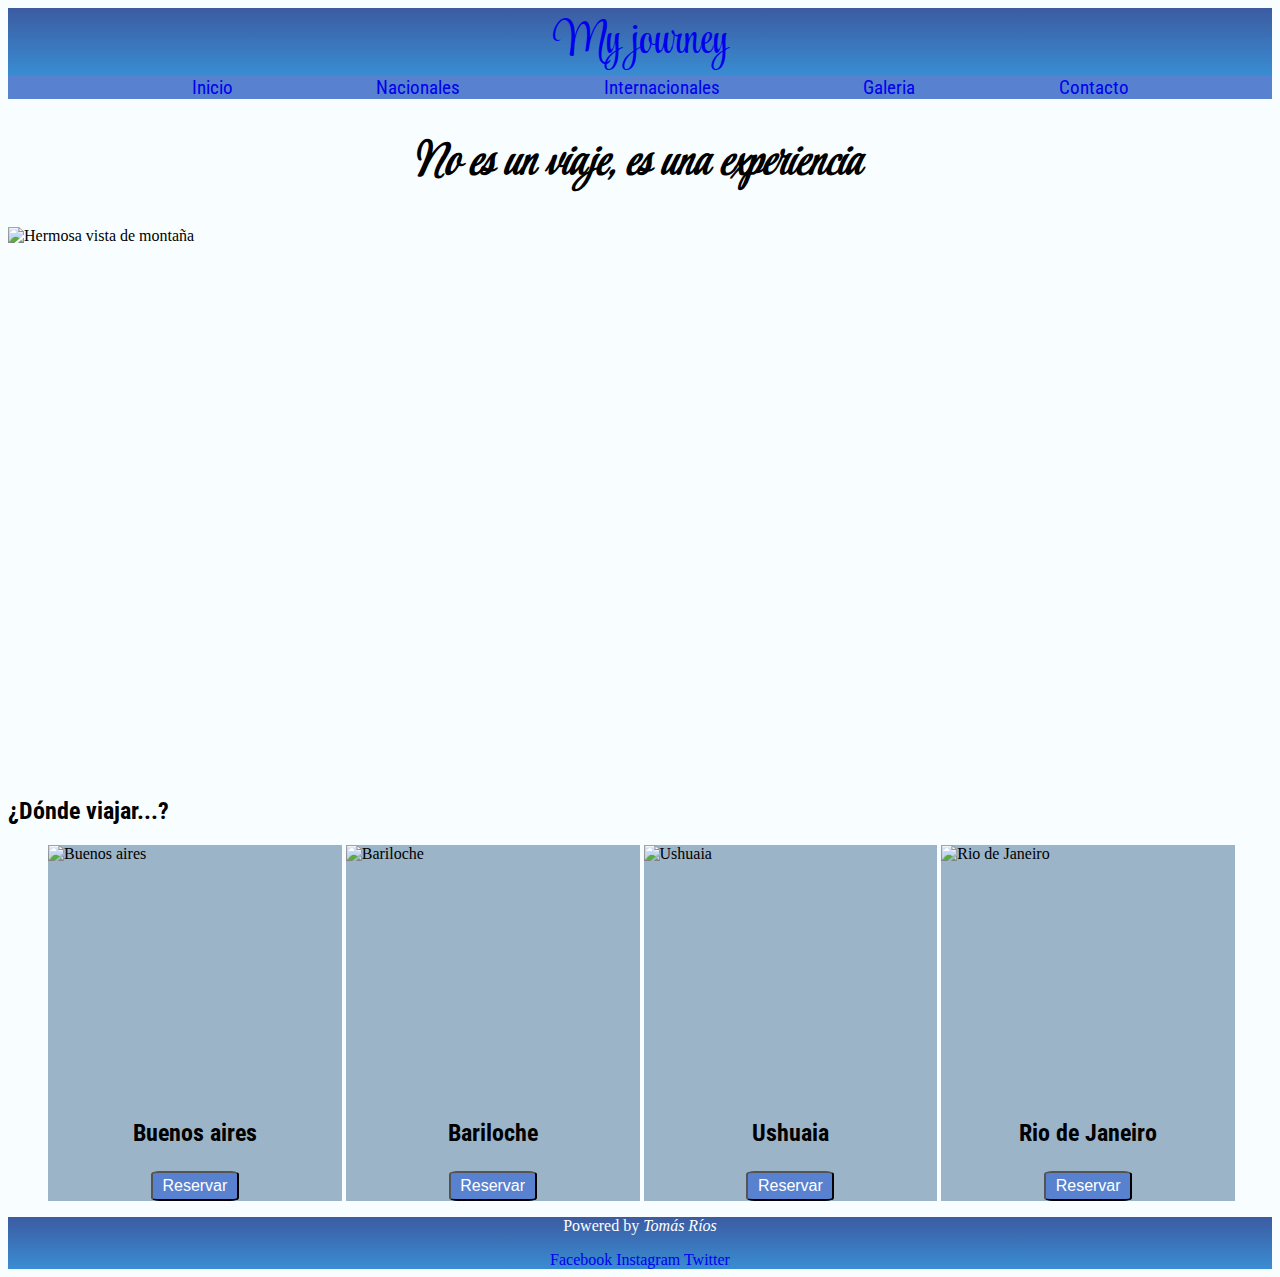
==== index.html @ a42e6fc4 "se agrega bootstrap" ====
<!DOCTYPE html>
<html lang="en">
<head>
    <meta charset="UTF-8">
    <meta http-equiv="X-UA-Compatible" content="IE=edge">
    <meta name="viewport" content="width=device-width, initial-scale=1.0">
    <title>My journey</title>
    <link rel="stylesheet" href="./estilo.css">
    <link rel="preconnect" href="https://fonts.googleapis.com">
    <link rel="preconnect" href="https://fonts.gstatic.com" crossorigin>
    <link href="https://fonts.googleapis.com/css2?family=Roboto+Condensed&family=Style+Script&display=swap" rel="stylesheet">
    <link href="https://cdn.jsdelivr.net/npm/bootstrap@5.1.1/dist/css/bootstrap.min.css" rel="stylesheet" integrity="sha384-F3w7mX95PdgyTmZZMECAngseQB83DfGTowi0iMjiWaeVhAn4FJkqJByhZMI3AhiU" crossorigin="anonymous">
    <script src="https://cdn.jsdelivr.net/npm/bootstrap@5.1.1/dist/js/bootstrap.bundle.min.js" integrity="sha384-/bQdsTh/da6pkI1MST/rWKFNjaCP5gBSY4sEBT38Q/9RBh9AH40zEOg7Hlq2THRZ" crossorigin="anonymous"></script>
</head>
<body>
    <header class="header_footer_color">
        <a href="./index.html" class="header_span link-light">My journey</a>
    </header>
    <nav>
        <ul class="nav_lista">
            <li class="nav_lista_item"><a href="./index.html" class="link-light"> Inicio</a></li>
            <li class="nav_lista_item"><a href="./nacionales.html" class="link-light">Nacionales</a></li>
            <li class="nav_lista_item"><a href="./internacionales.html" class="link-light">Internacionales</a></li>
            <li class="nav_lista_item"><a href="./galeria.html" class="link-light">Galeria</a> </li>
            <li class="nav_lista_item"><a href="./contacto.html" class="link-light">Contacto</a> </li>
        </ul>
    </nav>
    <main>
        <h1 class="header_span">No es un viaje, es una experiencia</h1>
        <div class="div_img container">
            <img class="img-rounded" src="./Imagenes/lago.jpg" alt="Hermosa vista de montaña">
        </div>
        <section>
            <article>
                <h2 class="roboto"> ¿Dónde viajar...?</h2>
                <ul>
                    <li class="ul_li">
                        <div class="article_div">
                            <img src="./Imagenes/buenos-aires.jpg" class="article_div_img" alt="Buenos aires">
                            <h3 class="roboto roboto-p">Buenos aires</h3>
                            <button class=" btn btn-primary buttons">Reservar</button> 
                        </div>
                    </li>
                    <li class="ul_li">
                        <div class="article_div">
                            <img src="./Imagenes/bariloche.jpg" class="article_div_img" alt="Bariloche">
                            <h3 class="roboto roboto-p">Bariloche</h3>
                            <button class=" btn btn-primary buttons">Reservar</button>
                        </div>
                    </li>
                    <li class="ul_li">
                        <div class="article_div">
                            <img src="./Imagenes/ushuaia.jpg" class="article_div_img" alt="Ushuaia">
                            <h3 class="roboto roboto-p">Ushuaia</h3>
                            <button class=" btn btn-primary buttons">Reservar</button>
                        </div>
                    </li>
                    <li class="ul_li">
                        <div class="article_div">
                            <img src="./Imagenes/rio-de-janeiro.jpg" class="article_div_img" alt="Rio de Janeiro">
                            <h3 class="roboto roboto-p">Rio de Janeiro</h3>
                            <button class=" btn btn-primary buttons">Reservar</button>
                        </div>
                    </li>
                </ul>
            </article>
        </section>
    </main>
    <footer class="header_footer_color">
        <p>Powered by <em>Tomás Ríos</em></p>
        <a href="#" class="link-light">Facebook</a>
        <a href="#" class="link-light">Instagram</a>
        <a href="#" class="link-light">Twitter</a>
    </footer>
    <script src="https://cdn.jsdelivr.net/npm/bootstrap@5.1.1/dist/js/bootstrap.bundle.min.js" integrity="sha384-/bQdsTh/da6pkI1MST/rWKFNjaCP5gBSY4sEBT38Q/9RBh9AH40zEOg7Hlq2THRZ" crossorigin="anonymous"></script>
</body>
</html>
---- estilo.css ----
/*BLOQUES*/
body{
    background-color: rgb(248, 254, 255);
}
nav{
    background-color: rgb(88, 130, 207); 
}
a{
    text-decoration: none!important;
}
img{
    height: 550px;
    width: 100%;
}
/*FONTS*/
.style{
    font-family: 'style script', 'sans-serif';
}
.roboto{
    font-family: 'roboto condensed', 'sans-serif';
}
/*ELEMENTOS*/
.buttons{
    background-color: rgb(88, 130, 207);
    text-align: center;
    color: white;
    border-radius: 10%;
    height: 30px;
    width: 30%;
    font-size: initial;
}
.header_span{
    font-family: 'style script', 'sans-serif';
    font-size: 45px;
    text-align: center;
    transform: skewX(340deg);
}
.nav_lista{
    margin-top: 0px;
    display: flex;
    flex-direction: row;
    justify-content: space-evenly;
}
.nav_lista_item{
    list-style: none;
    font-size: larger;
    text-decoration: none; 
    display: inline-block;  
    font-family: 'roboto condensed', 'sans-serif';
}
.div_img{
    display: flex;
    justify-content: center;
}
.article_div{
    display: flex;
    flex-direction: column;
    align-content: center;
    align-items: center;
    background-color: #9bb4c8;
}
.article_div_img{
    height: 250px;
}
.section-grid{
    display: grid;
    grid-template-rows: auto  auto;
    grid-template-columns: 50% 50%;
}
.ul_li{
    width: 24%;
    display: inline-block;
}

.header_footer_color{
    text-align: center;
    color: white; 
    background-image: linear-gradient(rgb(60, 91, 161), rgb(57, 141, 211));
}
/*MODIFICADORES*/
.article-h2{
    text-align: center;
}
.roboto-p{
    font-size: x-large;
}
.img-contacto{
    width: 90%;
}

/*Animaciones*/
button:hover{
    background-color: rgb(60, 175, 251);
    color: rgb(58, 56, 56);
}
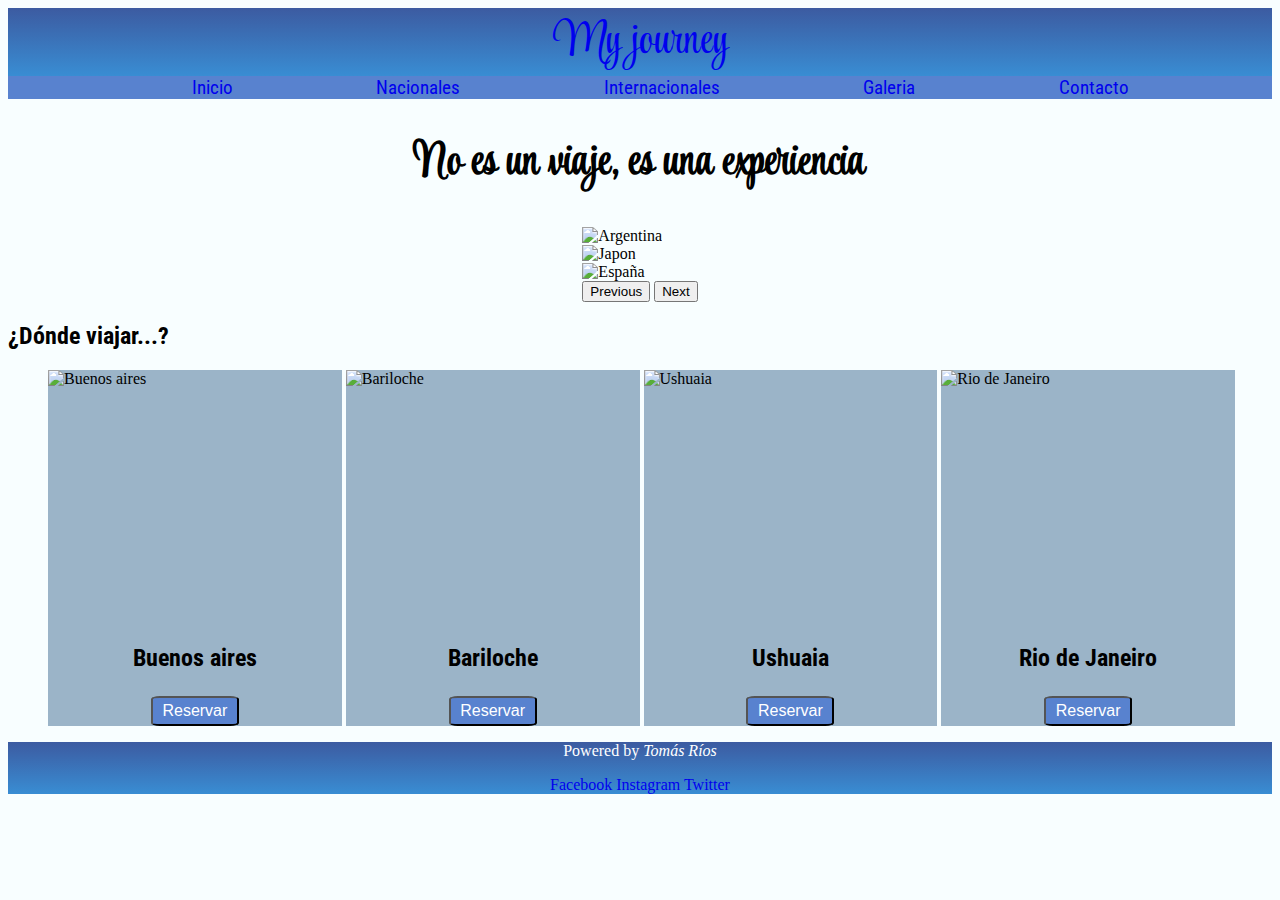
==== commit e0f288d0: "se agrega responsive" ====
--- a/index.html
+++ b/index.html
@@ -13,9 +13,26 @@
     <script src="https://cdn.jsdelivr.net/npm/bootstrap@5.1.1/dist/js/bootstrap.bundle.min.js" integrity="sha384-/bQdsTh/da6pkI1MST/rWKFNjaCP5gBSY4sEBT38Q/9RBh9AH40zEOg7Hlq2THRZ" crossorigin="anonymous"></script>
 </head>
 <body>
-    <header class="header_footer_color">
+    <header id="header-web" class="header_footer_color">
         <a href="./index.html" class="header_span link-light">My journey</a>
     </header>
+    <nav id ="nav-mobile" class="navbar navbar-expand-lg navbar-dark bg-primary">
+        <div class="container-fluid">
+          <a class="navbar-brand style brand" href="./index.html">My journey</a>
+          <div class="dropdown">
+            <button class="btn btn-primary dropdown-toggle" type="button" id="dropdownMenuButton2" data-bs-toggle="dropdown" aria-expanded="false">
+              Menu
+            </button>
+            <ul class="dropdown-menu dropdown-menu-dark" aria-labelledby="dropdownMenuButton2">
+              <li><a class="dropdown-item active" href="#">Action</a></li>
+              <li><a class="dropdown-item" href="#">Another action</a></li>
+              <li><a class="dropdown-item" href="#">Something else here</a></li>
+              <li><hr class="dropdown-divider"></li>
+              <li><a class="dropdown-item" href="#">Separated link</a></li>
+            </ul>
+          </div>
+        </div>
+    </nav>
     <nav>
         <ul class="nav_lista">
             <li class="nav_lista_item"><a href="./index.html" class="link-light"> Inicio</a></li>
@@ -28,7 +45,27 @@
     <main>
         <h1 class="header_span">No es un viaje, es una experiencia</h1>
         <div class="div_img container">
-            <img class="img-rounded" src="./Imagenes/lago.jpg" alt="Hermosa vista de montaña">
+            <div id="carouselExampleControls" class="carousel slide" data-bs-ride="carousel">
+                <div class="carousel-inner">
+                  <div class="carousel-item active">
+                    <img src="./Imagenes/viñedos.jpg" class="d-block" alt="Argentina">
+                  </div>
+                  <div class="carousel-item">
+                    <img src="./Imagenes/tokyo.jpg" class="d-block" alt="Japon">
+                  </div>
+                  <div class="carousel-item">
+                    <img src="./Imagenes/valencia-esp.jpg" class="d-block" alt="España">
+                  </div>
+                </div>
+                <button class="carousel-control-prev" type="button" data-bs-target="#carouselExampleControls" data-bs-slide="prev">
+                  <span class="carousel-control-prev-icon" aria-hidden="true"></span>
+                  <span class="visually-hidden">Previous</span>
+                </button>
+                <button class="carousel-control-next" type="button" data-bs-target="#carouselExampleControls" data-bs-slide="next">
+                  <span class="carousel-control-next-icon" aria-hidden="true"></span>
+                  <span class="visually-hidden">Next</span>
+                </button>
+            </div>
         </div>
         <section>
             <article>
--- a/estilo.css
+++ b/estilo.css
@@ -11,6 +11,9 @@
 img{
     height: 550px;
     width: 100%;
+}
+#nav-mobile{
+    display: none;
 }
 /*FONTS*/
 .style{
@@ -33,7 +36,6 @@
     font-family: 'style script', 'sans-serif';
     font-size: 45px;
     text-align: center;
-    transform: skewX(340deg);
 }
 .nav_lista{
     margin-top: 0px;
@@ -96,6 +98,26 @@
 
 
 
- 
+@media (max-width: 576px) {
+    .ul_li {
+        display: block;
+        width: 100%;
+        margin-left: -15px;
+        margin-bottom: 5px;
+    }
+    .nav_lista{
+        display: none;
+    }
+    #header-web{
+        display: none;
+    }
+    #nav-mobile{
+        display: block;
+    }
+    .brand{
+        font-size: xx-large !important;
+    }
+}
+    
 
 
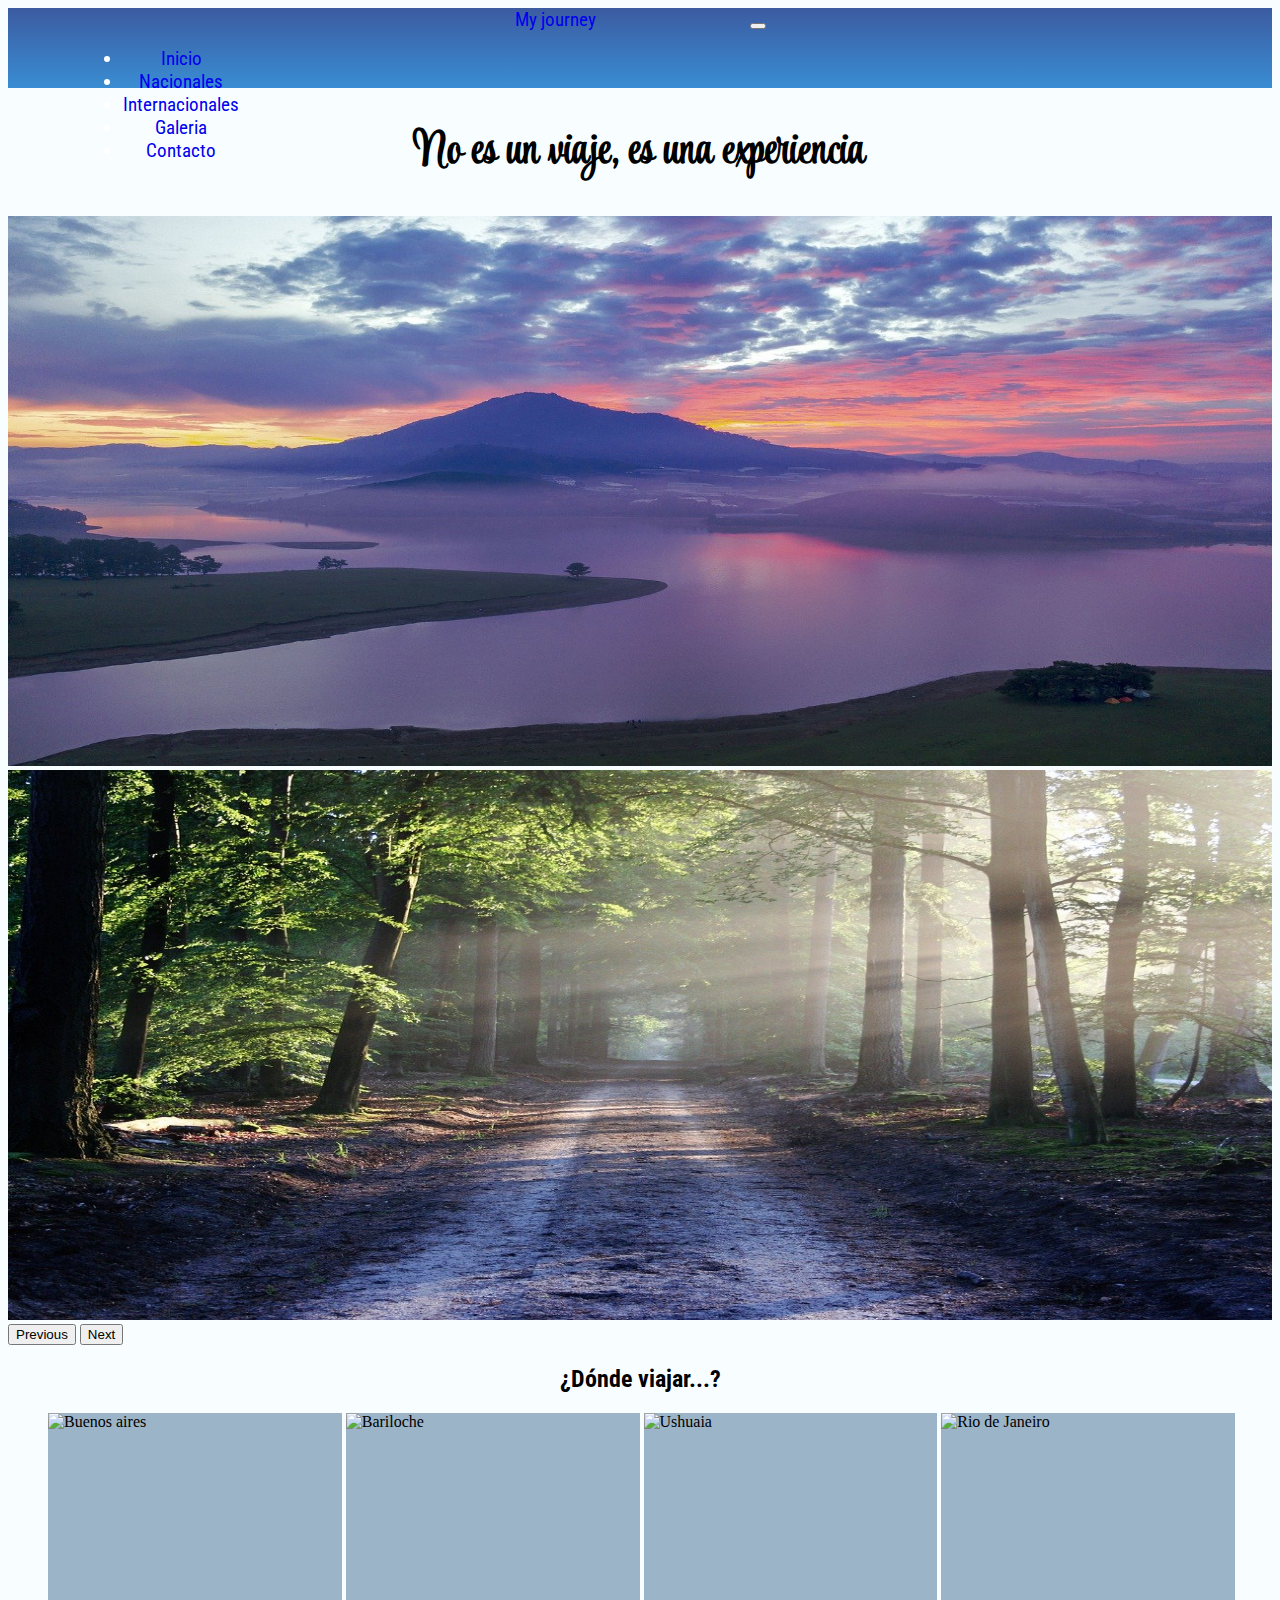
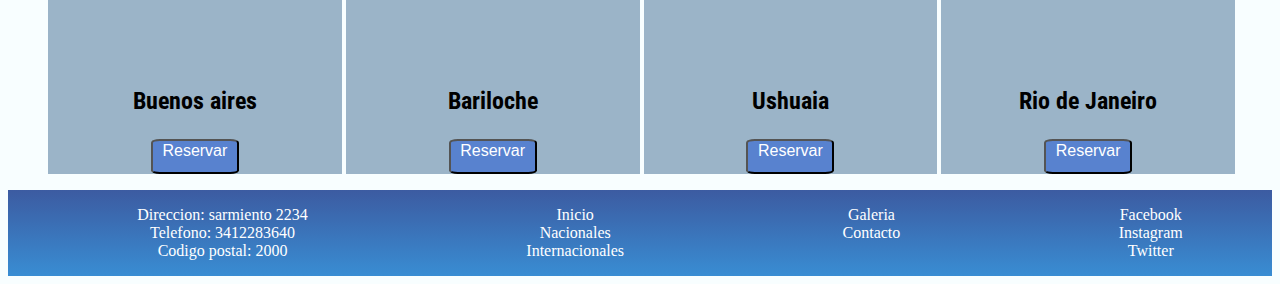
==== commit 960bb20b: "Se actualiza estilo" ====
--- a/index.html
+++ b/index.html
@@ -4,57 +4,73 @@
     <meta charset="UTF-8">
     <meta http-equiv="X-UA-Compatible" content="IE=edge">
     <meta name="viewport" content="width=device-width, initial-scale=1.0">
-    <title>My journey</title>
-    <link rel="stylesheet" href="./estilo.css">
+    <title>My journey-Turismo</title>
+    <meta name="description" content="MyJourney es tu compañero de viajes por Argentina y el mundo">
+    <meta name="keywords"  content="Viaje, viajes, Turismo, Nacional, Internacional, Buenos aires, Empresa">
+    <link rel="stylesheet" href="./css/style.css">
     <link rel="preconnect" href="https://fonts.googleapis.com">
     <link rel="preconnect" href="https://fonts.gstatic.com" crossorigin>
+    <link rel="stylesheet" href="https://unpkg.com/aos@next/dist/aos.css" />
     <link href="https://fonts.googleapis.com/css2?family=Roboto+Condensed&family=Style+Script&display=swap" rel="stylesheet">
     <link href="https://cdn.jsdelivr.net/npm/bootstrap@5.1.1/dist/css/bootstrap.min.css" rel="stylesheet" integrity="sha384-F3w7mX95PdgyTmZZMECAngseQB83DfGTowi0iMjiWaeVhAn4FJkqJByhZMI3AhiU" crossorigin="anonymous">
-    <script src="https://cdn.jsdelivr.net/npm/bootstrap@5.1.1/dist/js/bootstrap.bundle.min.js" integrity="sha384-/bQdsTh/da6pkI1MST/rWKFNjaCP5gBSY4sEBT38Q/9RBh9AH40zEOg7Hlq2THRZ" crossorigin="anonymous"></script>
 </head>
-<body>
-    <header id="header-web" class="header_footer_color">
-        <a href="./index.html" class="header_span link-light">My journey</a>
-    </header>
-    <nav id ="nav-mobile" class="navbar navbar-expand-lg navbar-dark bg-primary">
+<body class="container-fluid">
+    <nav class="nav-mobile" class="navbar navbar-expand-lg navbar-dark header_footer_color">
         <div class="container-fluid">
-          <a class="navbar-brand style brand" href="./index.html">My journey</a>
+          <a class="navbar-brand brand" href="./index.html">My journey</a>
           <div class="dropdown">
             <button class="btn btn-primary dropdown-toggle" type="button" id="dropdownMenuButton2" data-bs-toggle="dropdown" aria-expanded="false">
               Menu
             </button>
             <ul class="dropdown-menu dropdown-menu-dark" aria-labelledby="dropdownMenuButton2">
-              <li><a class="dropdown-item active" href="#">Action</a></li>
-              <li><a class="dropdown-item" href="#">Another action</a></li>
-              <li><a class="dropdown-item" href="#">Something else here</a></li>
-              <li><hr class="dropdown-divider"></li>
-              <li><a class="dropdown-item" href="#">Separated link</a></li>
+              <li><a class="dropdown-item active" href="./index.html">Inicio</a></li>
+              <li><a class="dropdown-item" href="./nacionales.html">Nacionales</a></li>
+              <li><a class="dropdown-item" href="./internacionales.html">Internacionales</a></li>
+              <li><a class="dropdown-item" href="./galeria.html">Galeria</a></li>
+              <li><a class="dropdown-item" href="./contacto.html">Contacto</a></li>
             </ul>
           </div>
         </div>
     </nav>
-    <nav>
-        <ul class="nav_lista">
-            <li class="nav_lista_item"><a href="./index.html" class="link-light"> Inicio</a></li>
-            <li class="nav_lista_item"><a href="./nacionales.html" class="link-light">Nacionales</a></li>
-            <li class="nav_lista_item"><a href="./internacionales.html" class="link-light">Internacionales</a></li>
-            <li class="nav_lista_item"><a href="./galeria.html" class="link-light">Galeria</a> </li>
-            <li class="nav_lista_item"><a href="./contacto.html" class="link-light">Contacto</a> </li>
-        </ul>
+    <nav class="navbar navdesktop navbar-expand-lg navbar-dark header_footer_color">
+        <div class="container-fluid">
+          <a class="navbar-brand nav_lista_item" href="./index.html">My journey</a>
+          <button class="navbar-toggler" type="button" data-bs-toggle="collapse" data-bs-target="#navbarSupportedContent" aria-controls="navbarSupportedContent" aria-expanded="false" aria-label="Toggle navigation">
+            <span class="navbar-toggler-icon"></span>
+          </button>
+          <div class="collapse navbar-collapse" id="navbarSupportedContent">
+              <div class="nav_lista">
+                    <ul class="navbar-nav me-auto mb-2 mb-lg-0">
+                        <li class="nav-item nav_lista_item">
+                        <a class="nav-link active" aria-current="page" href="./index.html">Inicio</a>
+                        </li>
+                        <li class="nav-item nav_lista_item">
+                        <a class="nav-link" href="./nacionales.html">Nacionales</a>
+                        </li>
+                        <li class="nav-item nav_lista_item">
+                        <a class="nav-link" href="./internacionales.html">Internacionales</a>
+                        </li>
+                        <li class="nav-item nav_lista_item">
+                        <a  href="./galeria.html" class="nav-link">Galeria</a>
+                        </li>
+                        <li class="nav-item nav_lista_item">
+                        <a  href="./contacto.html" class="nav-link">Contacto</a>
+                        </li>
+                    </ul>
+              </div>
+          </div>
+        </div>
     </nav>
     <main>
-        <h1 class="header_span">No es un viaje, es una experiencia</h1>
-        <div class="div_img container">
+        <h1>No es un viaje, es una experiencia</h1>
+        <div class="container">
             <div id="carouselExampleControls" class="carousel slide" data-bs-ride="carousel">
                 <div class="carousel-inner">
                   <div class="carousel-item active">
-                    <img src="./Imagenes/viñedos.jpg" class="d-block" alt="Argentina">
+                    <img src="./Imagenes/lagos.jpg" class="d-block carousel_img" alt="Paisaje natural">
                   </div>
                   <div class="carousel-item">
-                    <img src="./Imagenes/tokyo.jpg" class="d-block" alt="Japon">
-                  </div>
-                  <div class="carousel-item">
-                    <img src="./Imagenes/valencia-esp.jpg" class="d-block" alt="España">
+                    <img src="./Imagenes/avenida.jpg" class="d-block carousel_img" alt="Avenida de bosque">
                   </div>
                 </div>
                 <button class="carousel-control-prev" type="button" data-bs-target="#carouselExampleControls" data-bs-slide="prev">
@@ -69,33 +85,33 @@
         </div>
         <section>
             <article>
-                <h2 class="roboto"> ¿Dónde viajar...?</h2>
+                <h2> ¿Dónde viajar...?</h2>
                 <ul>
-                    <li class="ul_li">
-                        <div class="article_div">
-                            <img src="./Imagenes/buenos-aires.jpg" class="article_div_img" alt="Buenos aires">
-                            <h3 class="roboto roboto-p">Buenos aires</h3>
+                    <li>
+                        <div>
+                            <img src="./Imagenes/buenos-aires.jpg" alt="Buenos aires">
+                            <h3 class="roboto-p">Buenos aires</h3>
                             <button class=" btn btn-primary buttons">Reservar</button> 
                         </div>
                     </li>
-                    <li class="ul_li">
-                        <div class="article_div">
-                            <img src="./Imagenes/bariloche.jpg" class="article_div_img" alt="Bariloche">
-                            <h3 class="roboto roboto-p">Bariloche</h3>
+                    <li>
+                        <div>
+                            <img src="./Imagenes/bariloche.jpg" alt="Bariloche">
+                            <h3 class="roboto-p">Bariloche</h3>
                             <button class=" btn btn-primary buttons">Reservar</button>
                         </div>
                     </li>
-                    <li class="ul_li">
-                        <div class="article_div">
-                            <img src="./Imagenes/ushuaia.jpg" class="article_div_img" alt="Ushuaia">
-                            <h3 class="roboto roboto-p">Ushuaia</h3>
+                    <li>
+                        <div>
+                            <img src="./Imagenes/ushuaia.jpg" alt="Ushuaia">
+                            <h3 class="roboto-p">Ushuaia</h3>
                             <button class=" btn btn-primary buttons">Reservar</button>
                         </div>
                     </li>
-                    <li class="ul_li">
-                        <div class="article_div">
-                            <img src="./Imagenes/rio-de-janeiro.jpg" class="article_div_img" alt="Rio de Janeiro">
-                            <h3 class="roboto roboto-p">Rio de Janeiro</h3>
+                    <li>
+                        <div>
+                            <img src="./Imagenes/rio-de-janeiro.jpg" alt="Rio de Janeiro">
+                            <h3 class="roboto-p">Rio de Janeiro</h3>
                             <button class=" btn btn-primary buttons">Reservar</button>
                         </div>
                     </li>
@@ -103,12 +119,39 @@
             </article>
         </section>
     </main>
-    <footer class="header_footer_color">
-        <p>Powered by <em>Tomás Ríos</em></p>
-        <a href="#" class="link-light">Facebook</a>
-        <a href="#" class="link-light">Instagram</a>
-        <a href="#" class="link-light">Twitter</a>
+    <footer class="header_footer_color navbar-expand-lg">
+        <div>
+            <ul>
+                <li>Direccion: sarmiento 2234</li>
+                <li>Telefono: 3412283640</li>
+                <li>Codigo postal: 2000</li>
+            </ul>
+        </div>
+        <div>
+            <ul>
+                <li><a href="./index.html">Inicio</a></li>
+                <li><a href="./nacionales.html">Nacionales</a></li>
+                <li><a href="./internacionales.html">Internacionales</a></li>
+            </ul>
+        </div>
+        <div>
+            <ul>
+                <li><a href="./galeria.html">Galeria</a></li>
+                <li><a href="./contacto.html">Contacto</a></li>
+            </ul>
+        </div>
+        <div>
+            <ul>
+                <li><a href="#" class="link-light">Facebook</a></li>
+                <li><a href="#" class="link-light">Instagram</a></li>
+                <li><a href="#" class="link-light">Twitter</a></li>
+            </ul>    
+        </div>
     </footer>
     <script src="https://cdn.jsdelivr.net/npm/bootstrap@5.1.1/dist/js/bootstrap.bundle.min.js" integrity="sha384-/bQdsTh/da6pkI1MST/rWKFNjaCP5gBSY4sEBT38Q/9RBh9AH40zEOg7Hlq2THRZ" crossorigin="anonymous"></script>
+    <script src="https://unpkg.com/aos@next/dist/aos.js"></script>
+    <script>
+        AOS.init();
+    </script>
 </body>
 </html>
--- a/css/style.css
+++ b/css/style.css
@@ -0,0 +1,175 @@
+body {
+  background-color: #f8feff; }
+  body nav {
+    background-color: #5882cf;
+    height: 80px;
+    margin-bottom: 10px; }
+  body a {
+    text-decoration: none !important; }
+  body img {
+    height: 550px;
+    width: 100%; }
+  body footer {
+    display: flex;
+    flex-direction: row;
+    justify-content: space-around !important;
+    list-style: none;
+    width: 100%; }
+    body footer a {
+      text-decoration: none;
+      color: white; }
+    body footer ul {
+      list-style: none; }
+
+main h1 {
+  font-family: "style script", "sans-serif";
+  font-size: 45px;
+  text-align: center; }
+
+main ul li {
+  width: 24%;
+  display: inline-block; }
+
+header a {
+  font-family: "style script", "sans-serif";
+  font-size: 45px;
+  text-align: center; }
+
+article h2 {
+  text-align: center;
+  font-family: "roboto condensed", "sans-serif"; }
+
+article h3 {
+  text-align: center;
+  font-family: "roboto condensed", "sans-serif"; }
+
+article div {
+  display: flex;
+  flex-direction: column;
+  align-content: center;
+  align-items: center;
+  background-color: #9bb4c8; }
+  article div img {
+    height: 250px; }
+
+article button, article .travelform_button {
+  background-color: #5882cf;
+  text-align: center;
+  color: white;
+  border-radius: 10%;
+  height: 30px;
+  width: 30%;
+  font-size: initial;
+  padding-bottom: 30px !important; }
+
+.travelform {
+  background-color: #5882cf;
+  color: white;
+  height: 50px;
+  margin-top: 20px;
+  margin-bottom: 20px; }
+
+.travelform_div {
+  padding: 10px;
+  display: flex;
+  justify-content: space-around; }
+
+.travelform_button {
+  margin-left: 45px; }
+
+.nav-mobile {
+  display: none; }
+
+.header_footer_color {
+  text-align: center;
+  color: white;
+  background-image: linear-gradient(#3c5ba1, #398dd3); }
+
+.nav_lista {
+  margin-top: 0px;
+  display: flex;
+  flex-direction: row;
+  width: 75%;
+  margin-left: 75px; }
+
+.nav_lista_item {
+  font-size: larger;
+  font-family: "roboto condensed", "sans-serif";
+  margin-right: 150px; }
+
+.div_img {
+  display: flex;
+  justify-content: center; }
+
+.carousel_img {
+  width: 100%; }
+
+.img-contacto {
+  width: 90%; }
+
+.historia, .contactform {
+  text-align: center;
+  margin-bottom: 20px; }
+
+.roboto-p {
+  font-size: x-large; }
+
+button:hover, .travelform_button:hover {
+  background-color: #3caffb;
+  color: #3a3838; }
+
+.forse {
+  background-color: #5882cf; }
+
+@media (max-width: 576px) {
+  main ul li {
+    display: block;
+    width: 100%;
+    margin-left: -15px;
+    margin-bottom: 20px; }
+  body img {
+    height: 400px;
+    margin-bottom: 20px; }
+  body footer {
+    display: flex;
+    flex-direction: column;
+    list-style: none; }
+    body footer a {
+      text-decoration: none;
+      color: white; }
+  .header-web {
+    display: none; }
+  .brand {
+    font-size: xx-large !important; }
+  nav div {
+    display: inline-block; }
+  .nav_lista {
+    display: none; }
+  .navdesktop {
+    display: none !important; }
+  .nav-mobile {
+    display: block;
+    text-align: center; }
+    .nav-mobile a {
+      color: whitesmoke;
+      font-family: "style script", "sans-serif";
+      display: inline-block; }
+    .nav-mobile button, .nav-mobile .travelform_button {
+      font-family: "roboto condensed", "sans-serif"; }
+  .dropdown-item {
+    font-size: x-large;
+    font-family: "roboto condensed", "sans-serif"; }
+  .section-grid {
+    display: block; }
+  .travelform {
+    background-color: #5882cf;
+    color: white;
+    height: 110px;
+    margin-top: 20px;
+    margin-bottom: 20px;
+    padding-top: 10px; }
+  .travelform_div {
+    padding: 15px;
+    display: contents; }
+  .travelform_button {
+    margin-left: 45px; } }
